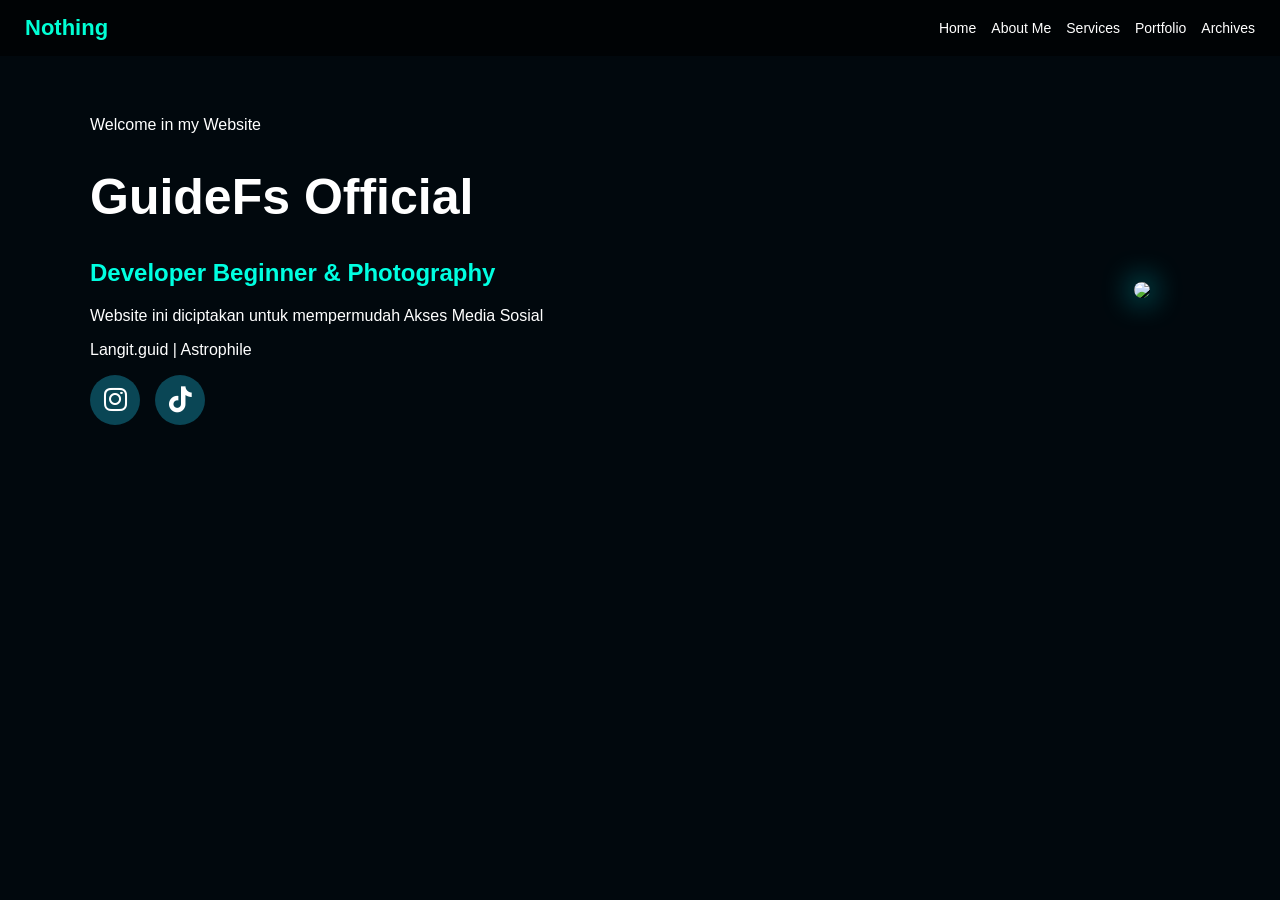
==== indeks.html @ 22d2caed "Add files via upload Signed-off-by: putraazpriramansyah-sketch <putraazpriramansyah@gmail.com>" ====
<!DOCTYPE html>
<html>
<head>
    <title> GuideFs | Web Developer Portfolio</title>
    <link rel="stylesheet" href="style.css">
    <link rel="stylesheet" href="https://cdnjs.cloudflare.com/ajax/libs/font-awesome/6.5.0/css/all.min.css">  
</head>

 <body>
<header class="navbar">
    <div class="logo">Nothing</div>

    <nav>
        <a href="#home">Home</a>
        <a href="#about">About Me</a>
        <a href="#services">Services</a>
        <a href="#portfolio">Portfolio</a>
        <a href="#archives">Archives</a>
    </nav>
</header>


<div class="hero" id="home">

        <div class="text">
            <p>Welcome in my Website </p>
            <h1>GuideFs Official</h1>
            <h2><span>Developer Beginner & Photography</span></h2>
            <p>Website ini diciptakan untuk mempermudah Akses Media Sosial</p>
            <p>Langit.guid | Astrophile</p>
        
            <div class="social-icons">
            <a href="https://instagram.com/ptraaz_pri" class="circle" target="_blank">
                <svg viewBox="0 0 100 100">
                    <circle cx="50" cy="50" r="48"></circle>
                </svg>
                <i class="fab fa-instagram"></i>
                </a>
            </a>

            <a href="https://tiktok.com/@langitguid" class="circle" target="_blank">
                <svg viewBox="0 0 100 100">
                    <circle cx="50" cy="50" r="48"></circle>
                </svg>
                <i class="fab fa-tiktok"></i>
                </a>
            </a>   
            </div>
        </div>     


    <div class="profile">
        <img src="img/5d811633-d401-4b3b-9a2e-c213e31dc33a.jpeg">
    </div>

</div>

 </body>
</html>
---- style.css ----
body {
    margin: 0;
    background: #01080d;
    color: rgb(255, 255, 255);
    font-family: Arial, sans-serif;
}

.hero {
    display: flex;
    justify-content: space-between;
    align-items: center;
    justify-content: space-between;
    padding: 100px 90px;
    gap: 12x; /* jarak antara teks dan logo */
}

.text h1 {
    font-size: 50px;
}

.text span {
    color: rgb(0, 255, 225);
}

.profile img {
    width: 220px;
    border-radius: 50%;
    box-shadow: 0 0 30px rgb(0, 238, 255);
    transform: translate(-40px, 30px);
}

.social {
    display: flex;
    align-items: center;
    margin-top: 30px;
}

.social a {
    margin-right: 20px;
    font-size: 18px;
    opacity: 0.8;
}

.social a:hover {
    opacity: 1;
}

.social-icons {
    display: flex;
    gap: 15px;
}

.circle {
    width: 50px;
    height: 50px;
    border-radius: 50%;
    background: #0a4655;
    display: flex;
    align-items: center;
    justify-content: center;
    text-decoration: none;
    color: white;
    font-size: 26px;
    position: relative;
    overflow: visible;
}

/* icon di atas garis */
.circle i {
    z-index: 2;
}

/* SVG GARIS */
.circle svg {
    position: absolute;
    inset: -4px;
    width: calc(100% + 8px);
    height: calc(100% + 8px);
    transform: rotate(-90deg);
    pointer-events: none;
}

.circle circle {
    fill: none;
    stroke: #00ffd5;
    stroke-width: 2;
    stroke-dasharray: 302;
    stroke-dashoffset: 302;
    transition: stroke-dashoffset 0.6s ease;
}

.circle:hover circle {
    stroke-dashoffset: 1;
    filter: drop-shadow(0 0 6px #00ffd5);
    filter: drop-shadow(0 0 14px #00ffd5);
}


/* Garis Putar ditepi*/
.circle::after {
    content: "";
    position: absolute;
    top: -3px;
    left: -3px;
    right: -3px;
    bottom: -3px;
    border-radius: 50%;
    border: 2px solid #00ffd5;
    opacity: 0;
    transition: 0.5s ease;
}

/* hover aktif */
.circle:hover::after {
    opacity: 1;
}

/*icon tetap di atas */
.circle i {
    position: relative;
    z-index: 2;
}

/* animasi muter2 nya */
@keyframes spin {
    from { transform: rotate(0deg);}
    to { transform: rotate(360deg);}
}



.navbar {
    display: flex;
    justify-content: space-between; 
    /* logo kiri, menu kanan */
    align-items: center;
    padding: 15px 25px;
    position: fixed;
    width: 100%;
    top: 0;
    background: rgba(0, 0, 0, 0.6);
    backdrop-filter: blur (10px);
    z-index: 1000;
}

.logo {
    font-size: 22px;
    font-weight: bold;
    color: #00ffd5;
}

nav a {
    margin-left: 15px;
    text-decoration: none;
    color: white;
    font-size: 14px;
    position: relative;
}

nav a:hover {
    color: #00ffd5;
}

nav {
    display: flex;
    flex-wrap: wrap;
    margin-right: 50px;
}

/* Garis Bawah */
nav a::after {
    content: "";
    position: absolute;
    left: 0;
    bottom: -5px;
    width: 0;
    height: 2px;
    background: #00ffd5;
    transition: 0.3s;
}

nav a:hover::after {
    width: 100%;
}
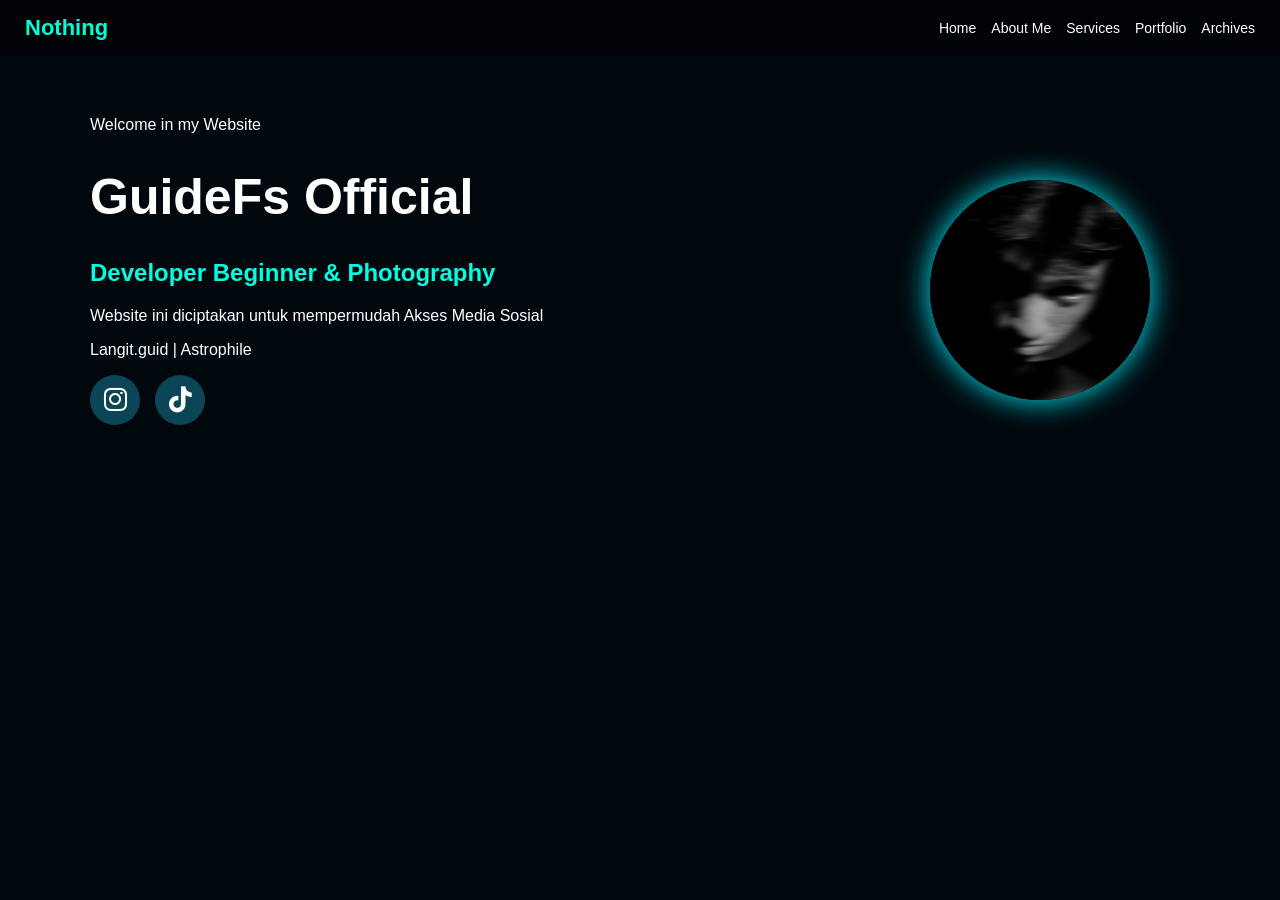
==== commit 0dadba93: "Update indeks.html Signed-off-by: putraazpriramansyah-sketch <putraazpriramansyah@gmail.com>" ====
--- a/indeks.html
+++ b/indeks.html
@@ -50,10 +50,11 @@
 
 
     <div class="profile">
-        <img src="img/5d811633-d401-4b3b-9a2e-c213e31dc33a.jpeg">
+        <img src="5d811633-d401-4b3b-9a2e-c213e31dc33a.jpeg">
     </div>
 
 </div>
 
  </body>
-</html>+
+</html>
